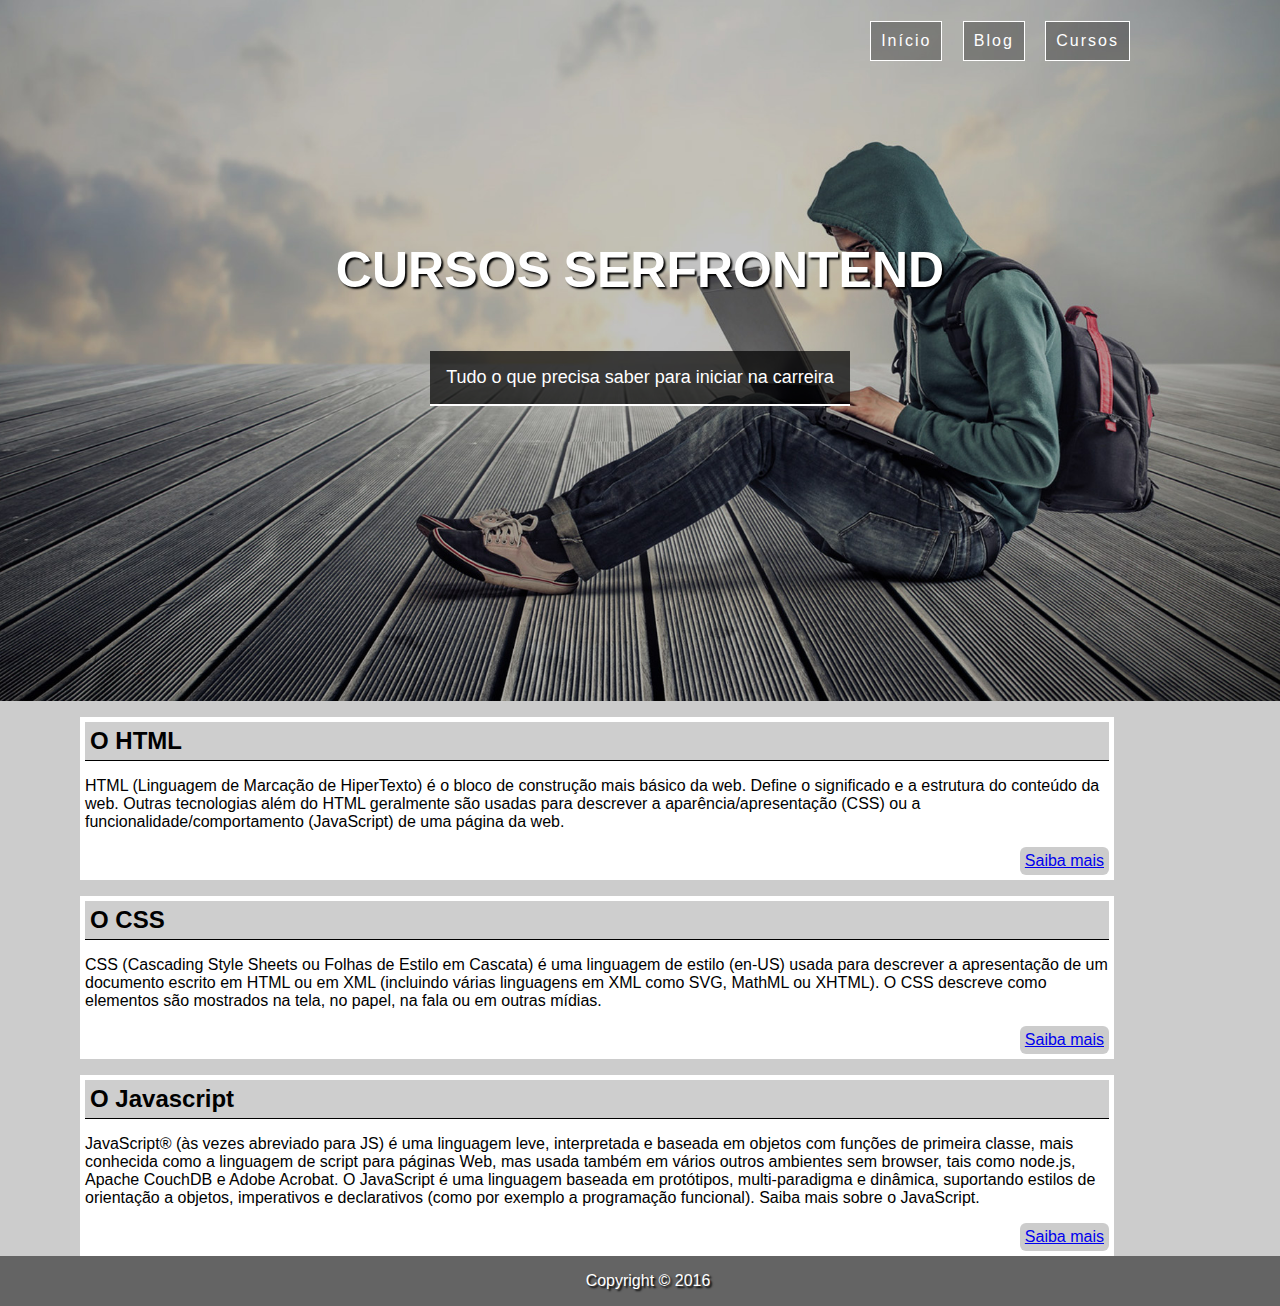
==== projeto-1/index.html @ ebe17269 "Projeto 1 HTML e CSS" ====
<!DOCTYPE html>
<html lang="pt-BR">
<head>
    <meta charset="UTF-8">
    <title>Cursos Serfrontend</title>
    <link rel="stylesheet" href="style.css">
</head>
<body>

        <header class="hero">
            <nav>
                <ul>
                    <li><a href="#">Início</a></li>
                    <li><a href="#">Blog</a></li>
                    <li><a href="#">Cursos</a></li>
                </ul>
            </nav>
            <div class="hero-content">
                <h1>Cursos serfrontend</h1>
                <p>Tudo o que precisa saber para iniciar na carreira
            </div>
        </header>
    


        <section>
            <div class="article-content">
                <article>
                    <header >
                        <h2>O HTML</h2>
                    </header>
                    <p>HTML (Linguagem de Marcação de HiperTexto) é o bloco de construção mais básico da web. Define o significado e a estrutura do conteúdo da web. Outras tecnologias além do HTML geralmente são usadas para descrever a aparência/apresentação (CSS) ou a funcionalidade/comportamento (JavaScript) de uma página da web.
                    </p>
                    <footer><a href="#">Saiba mais</a></footer>
                </article>
            </div>
            <div class="article-content">
                <article>
                    <header >
                        <h2>O CSS</h2>
                    </header>
                    <p>CSS (Cascading Style Sheets ou Folhas de Estilo em Cascata) é uma linguagem de estilo (en-US) usada para descrever a apresentação de um documento escrito em HTML ou em XML (incluindo várias linguagens em XML como SVG, MathML ou XHTML). O CSS descreve como elementos são mostrados na tela, no papel, na fala ou em outras mídias.
                    </p>
                    <footer><a href="#">Saiba mais</a></footer>
                </article>
            </div>
            <div class="article-content">
                <article> 
                    <header>
                        <h2>O Javascript</h2>
                    </header>
                    <p>JavaScript® (às vezes abreviado para JS) é uma linguagem leve, interpretada e baseada em objetos com funções de primeira classe, mais conhecida como a linguagem de script para páginas Web, mas usada também em vários outros ambientes sem browser, tais como node.js, Apache CouchDB e Adobe Acrobat. O JavaScript é uma linguagem baseada em protótipos, multi-paradigma e dinâmica, suportando estilos de orientação a objetos, imperativos e declarativos (como por exemplo a programação funcional). Saiba mais sobre o JavaScript.</p>
                    <footer><a href="#">Saiba mais</a></footer>
                </article>
            </div>
        </section>


    <footer class="mainfooter">Copyright © 2016</footer>
</body>
</html>
---- projeto-1/style.css ----
body{
    background-color: #ccc;
    margin: 0;
    font-family: Arial, Helvetica, sans-serif;
}

.hero{
    background-image: url(./imagens/bg-3.jpg);
    height: 700px;
    background-size: cover;
    background-position: right center;
    padding-top: 1px;
}

.hero-content{
    margin: 180px auto 0 auto;
    width: 80%;
    text-align: center;
    color: white;
}

.hero-content h1{
    font-size: 50px;
    text-shadow: 2px 2px 2px black;
    text-transform: uppercase;
}

.hero-content p{
    background-color: rgba(0, 0, 0, 0.7);
    font-size: 18px;
    display: inline-block;
    padding: 16px;
    border-bottom: solid 2px white;
}
.hero{
    text-align: right;
}
.hero nav ul{
    margin: 20px 150px 0 0;
}
.hero nav ul li{
    display: inline-block;
    background-color: rgba(0, 0, 0, 0.3);
    list-style-type: none;
    border: 1px solid white;
    margin-left: 16px;
}
.hero nav ul li a{
    padding: 10px;
    display: block;
    text-decoration: none;
    color: white;
    font-size: 16px;
    letter-spacing: 2px;
}
.hero nav ul li a:hover{
    background-color: rgba(0, 0, 0, 0.7);
    padding: 10px;
    display: block;
    text-decoration: underline;
}

section{
    padding: 0;
}
.article-content article{
    width: 80%;
    background-color: #ffffff;
    margin: 16px 0 0 80px;
    padding: 5px;
}
.article-content h2{
    padding: 5px;
    margin: 0;
}
.article-content header{
    background-color: #cecece;
    border-bottom: solid 1px black;
    padding-bottom: 0px;

}

.article-content footer{
    display: block;
    background-color: #ccc;
    margin-left: auto;
    width: fit-content;
    padding: 5px;
    border-radius: 6px;
}

.mainfooter{
    color: white;
    background-color: #646464;
    text-align: center;
    padding: 16px 0 16px 16px;
    text-shadow: 2px 2px 2px rgb(0, 0, 0);
    font-size: 16px;
}
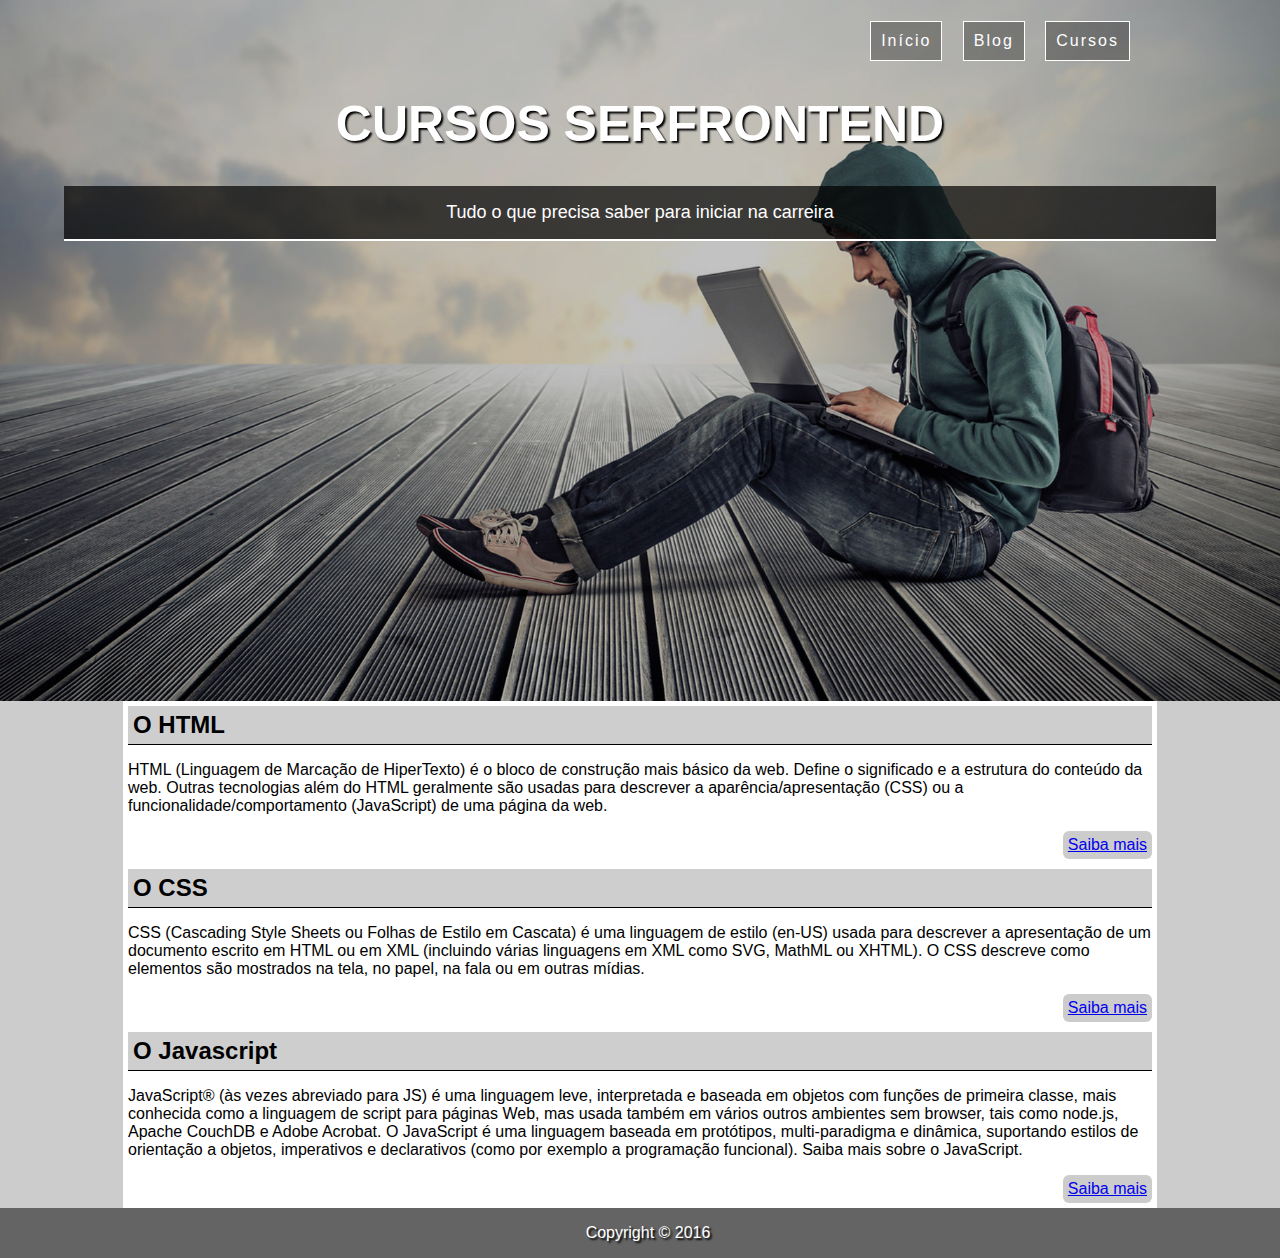
==== commit bb31798b: "html css" ====
--- a/projeto-1/index.html
+++ b/projeto-1/index.html
@@ -21,8 +21,6 @@
             </div>
         </header>
     
-
-
         <section>
             <div class="article-content">
                 <article>
--- a/projeto-1/style.css
+++ b/projeto-1/style.css
@@ -13,8 +13,8 @@
 }
 
 .hero-content{
-    margin: 180px auto 0 auto;
-    width: 80%;
+    margin: auto;
+    width: 90%;
     text-align: center;
     color: white;
 }
@@ -28,7 +28,6 @@
 .hero-content p{
     background-color: rgba(0, 0, 0, 0.7);
     font-size: 18px;
-    display: inline-block;
     padding: 16px;
     border-bottom: solid 2px white;
 }
@@ -60,13 +59,10 @@
     text-decoration: underline;
 }
 
-section{
-    padding: 0;
-}
 .article-content article{
     width: 80%;
     background-color: #ffffff;
-    margin: 16px 0 0 80px;
+    margin: auto;
     padding: 5px;
 }
 .article-content h2{
